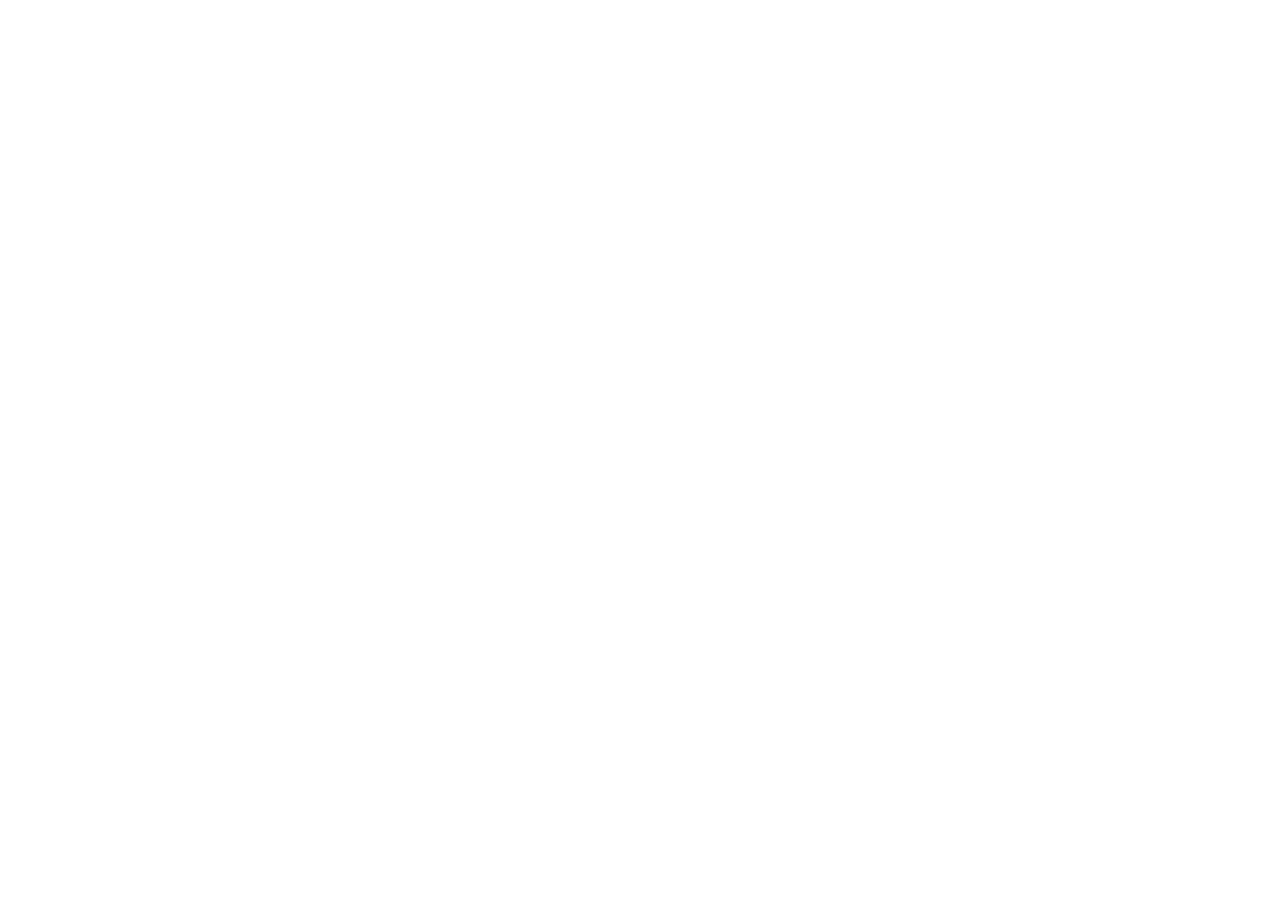
==== Footer.html @ d2ab3545 "all" ====
<!DOCTYPE html>
<html lang="en">
<head>
    <meta charset="UTF-8">
    <meta http-equiv="X-UA-Compatible" content="IE=edge">
    <meta name="viewport" content="width=device-width, initial-scale=1.0">
    <title>Document</title>
</head>
<body>
    
</body>
</html>
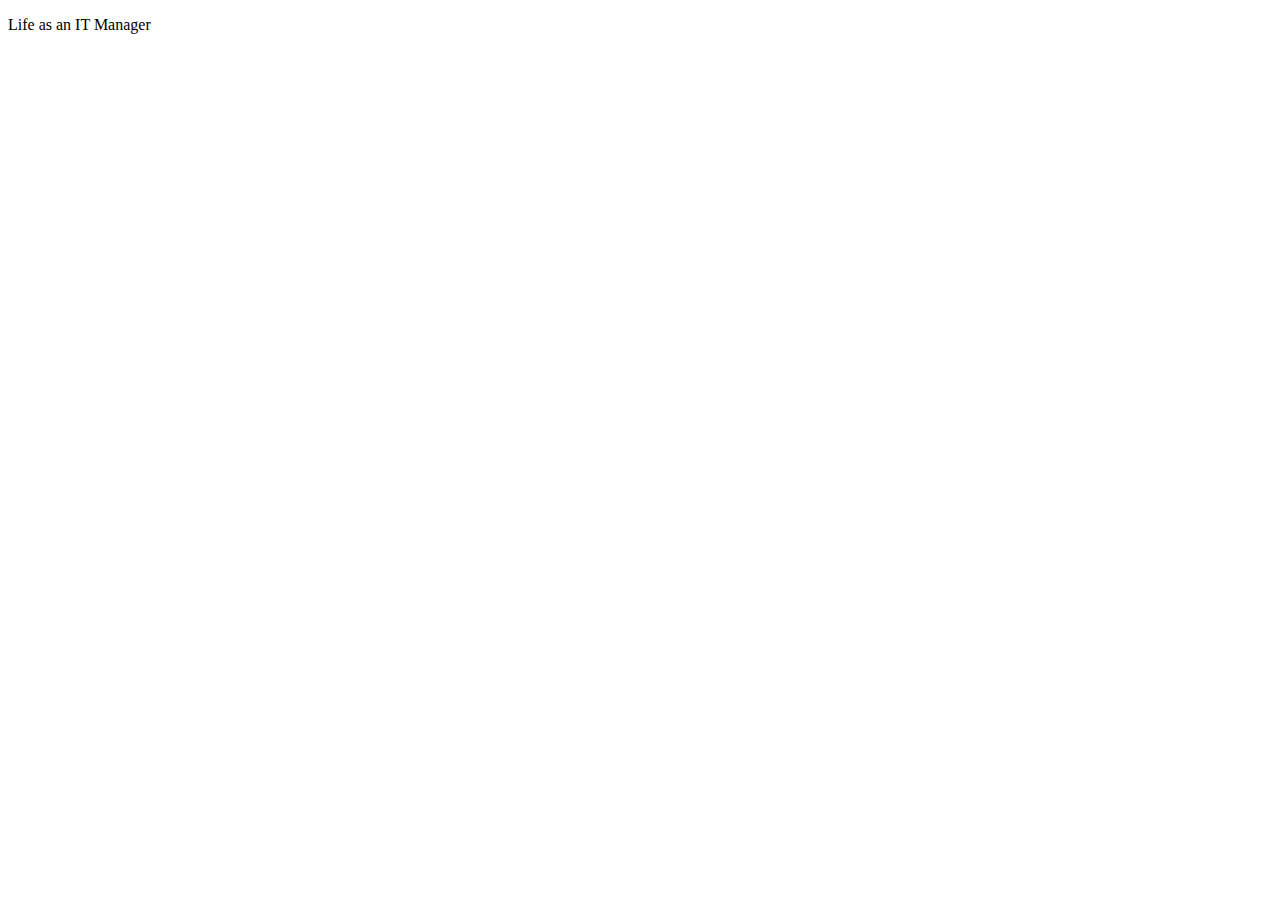
==== commit 43c6c6d9: "footer" ====
--- a/Footer.html
+++ b/Footer.html
@@ -7,6 +7,6 @@
     <title>Document</title>
 </head>
 <body>
-    
+    <p>Life as an IT Manager</p>
 </body>
 </html>